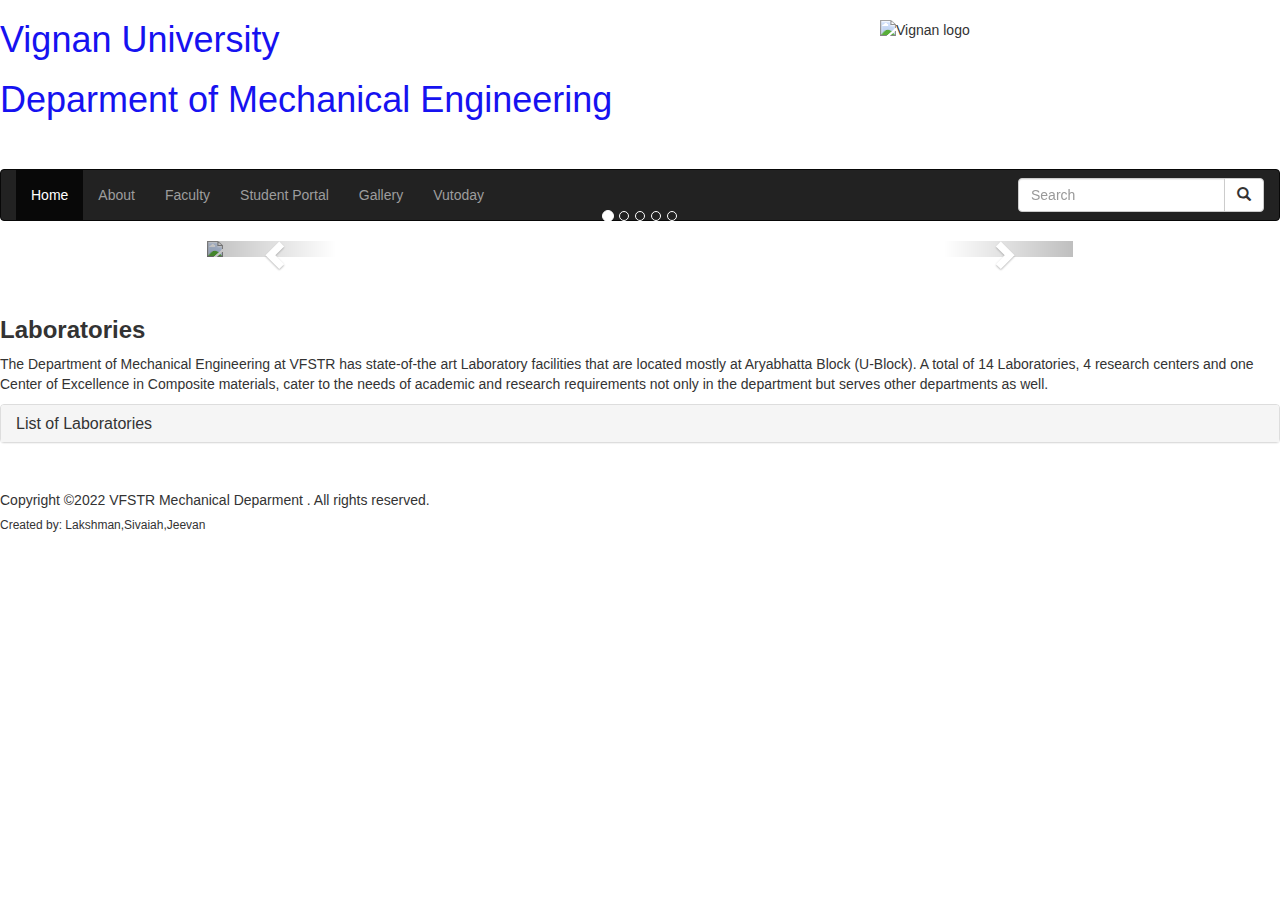
==== index.html @ e0894663 "Add files via upload" ====
<!DOCTYPE html>
<html lang="en">
<head>
    <meta charset="UTF-8">
    <meta http-equiv="X-UA-Compatible" content="IE=edge">
    <meta name="viewport" content="width=device-width, initial-scale=1.0">
    <title>Vignan Mech Dept</title>

    <link rel="stylesheet"href="styles.css">

    <link rel="stylesheet" href="https://cdnjs.cloudflare.com/ajax/libs/font-awesome/4.7.0/css/font-awesome.min.css">
<!--navbar -->
    <link rel="stylesheet" href="https://maxcdn.bootstrapcdn.com/bootstrap/3.4.1/css/bootstrap.min.css">
    <script src="https://ajax.googleapis.com/ajax/libs/jquery/3.6.0/jquery.min.js"></script>
    <script src="https://maxcdn.bootstrapcdn.com/bootstrap/3.4.1/js/bootstrap.min.js"></script>
<!--carousel -->
    <script src="https://ajax.googleapis.com/ajax/libs/jquery/3.6.0/jquery.min.js"></script>
    <script src="https://maxcdn.bootstrapcdn.com/bootstrap/3.4.1/js/bootstrap.min.js"></script>

    <script type="text/javascript" src="lab.js"></script>

<!--collapsible panel-->

    <meta name="viewport" content="width=device-width, initial-scale=1">
  <link rel="stylesheet" href="https://maxcdn.bootstrapcdn.com/bootstrap/3.4.1/css/bootstrap.min.css">
  <script src="https://ajax.googleapis.com/ajax/libs/jquery/3.6.0/jquery.min.js"></script>
  <script src="https://maxcdn.bootstrapcdn.com/bootstrap/3.4.1/js/bootstrap.min.js"></script>

</head>
<body>
    <div id="head1">

    <img style="float: right;" src="LOGO.jpg" alt="Vignan logo" width="400" height="150" >

    <h1 style="color: rgb(22, 18, 240);">Vignan University</h1>
    <h1 style="color: rgb(22, 18, 240);">Deparment of Mechanical Engineering</h1>
    
    </div>

    <br>
    <br>
    <!--navbar -->
    <nav class="navbar navbar-inverse">
        <div class="container-fluid">
        
        <ul class="nav navbar-nav">
            <li class="active"><a href="#">Home</a></li>
            <li><a href="#">About</a></li>
            <li><a href="#">Faculty</a></li>
            <li><a href="http://14.139.85.171/student/">Student Portal</a></li>
            <li><a href="#">Gallery</a></li>
            <li><a href="https://www.vignan.ac.in/Vutoday.pdf" target="_blank"> Vutoday </a></li>

        </ul>
        <form class="navbar-form navbar-right" action="/action_page.php">
            <div class="input-group">
            <input type="text" class="form-control" placeholder="Search" name="search">
            <div class="input-group-btn">
                <button class="btn btn-default" type="submit">
                <i class="glyphicon glyphicon-search"></i>
                </button>
            </div>
            </div>
        </form>
        </div>
    </nav>

    <!--carousel -->
<div class="container" style="width:70%;" > 
    <div id="myCarousel" class="carousel slide" data-ride="carousel">
      <!-- Indicators -->
      <ol class="carousel-indicators">
        <li data-target="#myCarousel" data-slide-to="0" class="active"></li>
        <li data-target="#myCarousel" data-slide-to="1"></li>
        <li data-target="#myCarousel" data-slide-to="2"></li>
        <li data-target="#myCarousel" data-slide-to="3"></li>
        <li data-target="#myCarousel" data-slide-to="4"></li>

      </ol>
  
      <!-- Wrapper for slides -->
      <div class="carousel-inner">
        <div class="item active">
          <img src="U-Block.jpg" style="width:100%;">
        </div>
  
        <div class="item">
          <img src="https://www.vignan.ac.in/img/slides/banner2new.jpg" style="width: 100%;">
        </div>
      
        <div class="item">
            <img src="https://assets.thehansindia.com/h-upload/2020/10/30/1008633-meet.webp" alt="Vignan University Vice-Chancellor Dr MYS Prasad and others releasing brochure" title="Vignan University Vice-Chancellor Dr MYS Prasad and others releasing brochure"  style="width:100%;">
        </div>

        <div class="item">
            <img src="https://www.vignan.ac.in/admissions-2022/assets/img/gallery/gallery-66.jpg" style="width: 100%;">
          </div>
    

        <div class="item">
            <img src="Capture.JPG" style="width: 100%;">
          </div>

        <div class="item">
            <img src="https://www.vignan.ac.in/img/slides/image31.jpg" style="width: 100%;">
          </div>


      </div>
  
      <!-- Left and right controls -->
      <a class="left carousel-control" href="#myCarousel" data-slide="prev">
        <span class="glyphicon glyphicon-chevron-left"></span>
        <span class="sr-only">Previous</span>
      </a>
      <a class="right carousel-control" href="#myCarousel" data-slide="next">
        <span class="glyphicon glyphicon-chevron-right"></span>
        <span class="sr-only">Next</span>
      </a>
    </div>
  </div>
  <br><br>

<div class="p">

    <h3 ><b>Laboratories</b></h3>
  <p class="script">
    The Department of Mechanical Engineering at VFSTR has state-of-the art Laboratory facilities that are located mostly at Aryabhatta Block (U-Block). A total of 14 Laboratories, 4 research centers and one Center of Excellence in Composite materials, cater to the needs of academic and research requirements not only in the department but serves other departments as well.
    
    </p>
</div>

<!--collapsible panel-->
<div class="panel-group">
    <div class="panel panel-default">
      <div class="panel-heading">
        <h4 class="panel-title">
          <a data-toggle="collapse" href="#collapse1">List of Laboratories</a>
        </h4>
      </div>
      <div id="collapse1" class="panel-collapse collapse">
        <div class="panel-body"><a href="page1.html" target="_blank">Mechanics of Solids Laboratory</a></div>
        <div class="panel-body"><a href="" target="_blank">IC Engines Laboratory</a></div>
        <div class="panel-body"><a href="" target="_blank">Fluid Mechanics Laboratory</a></div>
        <div class="panel-body"><a href="" target="_blank">Hydraulic MachinesLaboratory</a></div>
        <div class="panel-body"><a href="" target="_blank">Machine Tools Laboratory</a></div>
        <div class="panel-body"><a href="" target="_blank">Metrology Laboratory</a></div>
        <div class="panel-body"><a href="" target="_blank">Manufacturing Technology Laboratory</a></div>
        <div class="panel-body"><a href="" target="_blank">Machine Dynamics Laboratory</a></div>
        <div class="panel-body"><a href="" target="_blank">Machine Dynamics Laboratory</a></div>
        <div class="panel-body"><a href="" target="_blank">Instrumentation Laboratory</a></div>
        <div class="panel-body"><a href="" target="_blank">Metallurgy Laboratory</a></div>
        <div class="panel-body"><a href="" target="_blank">3D Printing Laboratory</a></div>

      </div>
    </div>
  </div>


    <br>

    <div class="footer">
        <p><h5>Copyright ©2022 VFSTR Mechanical Deparment . All rights reserved. </h5><h6>Created by: Lakshman,Sivaiah,Jeevan</h6></p>
      </div>




    
</body>
</html>
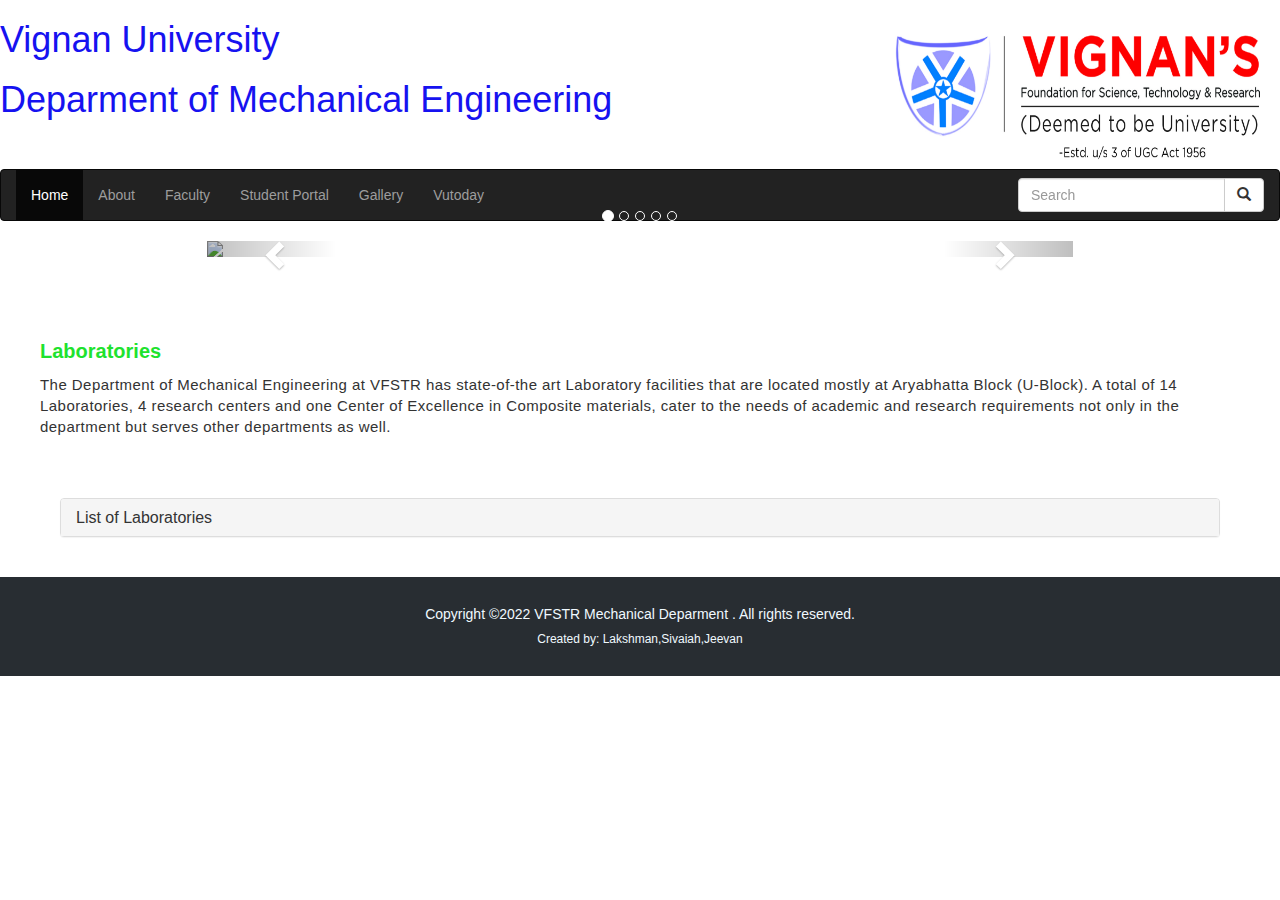
==== commit 454be618: "Update index.html" ====
--- a/index.html
+++ b/index.html
@@ -93,7 +93,7 @@
         </div>
 
         <div class="item">
-            <img src="https://www.vignan.ac.in/admissions-2022/assets/img/gallery/gallery-66.jpg" style="width: 100%;">
+            <img src="Capture1.jpg" style="width: 100%;">
           </div>
     
 
@@ -168,4 +168,4 @@
 
     
 </body>
-</html>+</html>
--- a/styles.css
+++ b/styles.css
@@ -0,0 +1,29 @@
+h1{
+    color: coral;
+    text-align: left;
+    
+
+}
+
+h3,b{
+    font-size: 20px;
+    color: rgb(30, 226, 46);
+}
+.p{
+    margin: 40px;
+    
+}
+p{
+    letter-spacing: .03em;
+    font-size: 15px;
+    text-justify: auto;
+}
+.panel-group{
+    margin: 60px;
+}
+.footer{
+    padding:20px 0;
+    color:#f0f9ff;
+    background-color:#282d32;
+    text-align: center;
+}